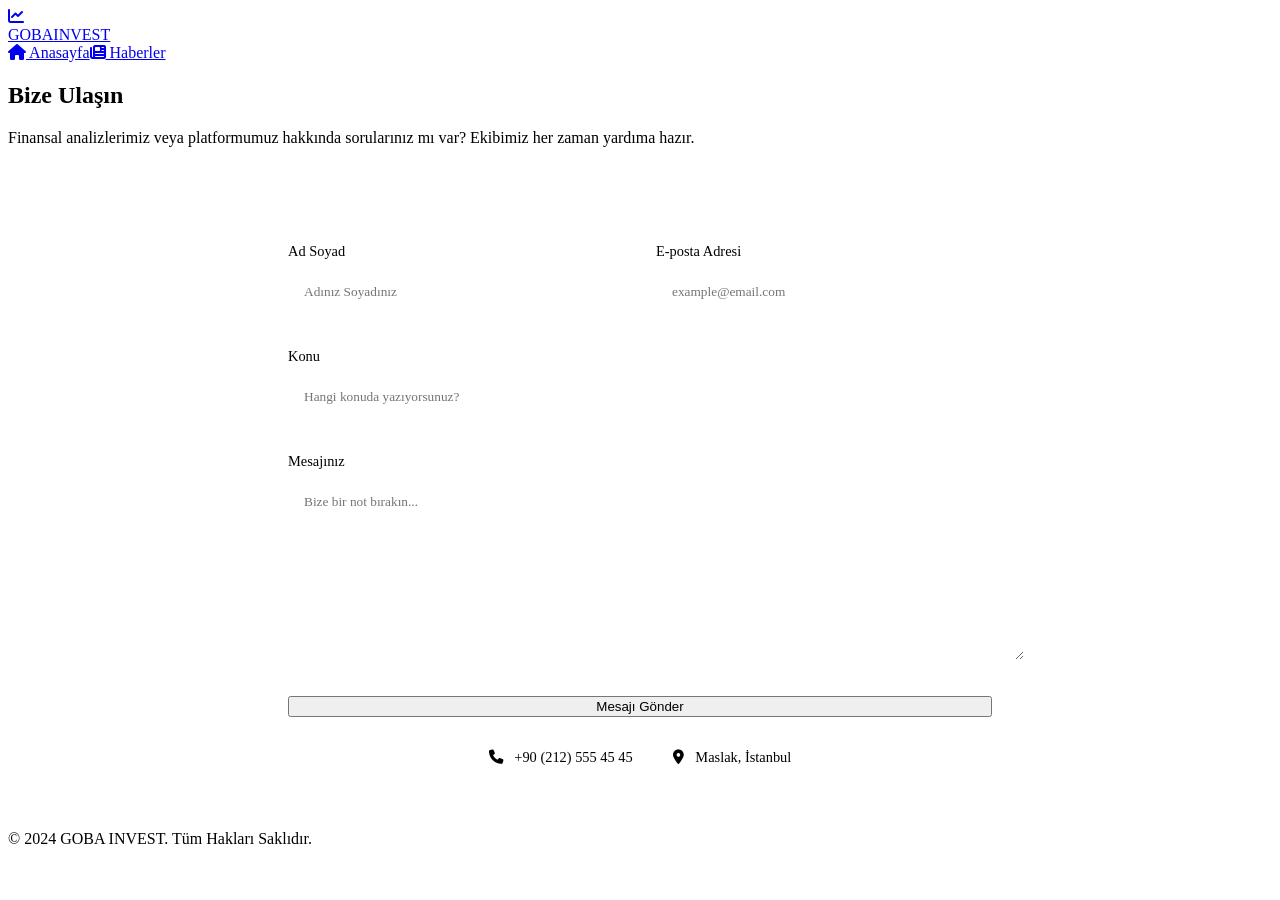
==== templates/contact.html @ 784fe3b7 "İlk commit: GOBA Invest - Yapay Zeka Destekli Döviz Tahmin Platformu" ====
<!DOCTYPE html>
<html lang="tr">
<head>
    <meta charset="UTF-8">
    <meta name="viewport" content="width=device-width, initial-scale=1.0">
    <title>İletişim | GOBA INVEST</title>
    <link rel="stylesheet" href="{{ url_for('static', filename='main.css') }}">
    <link rel="stylesheet" href="https://cdnjs.cloudflare.com/ajax/libs/font-awesome/6.5.1/css/all.min.css">
    <style>
        .form-group {
            margin-bottom: 2rem;
            text-align: left;
        }
        .form-group label {
            display: block;
            margin-bottom: 0.5rem;
            color: var(--text-secondary);
            font-size: 0.9rem;
        }
        .form-control {
            width: 100%;
            padding: 1rem;
            background: rgba(255, 255, 255, 0.05);
            border: 1px solid var(--card-border);
            border-radius: 12px;
            color: white;
            font-family: inherit;
            transition: var(--transition);
        }
        .form-control:focus {
            outline: none;
            border-color: var(--accent-secondary);
            background: rgba(255, 255, 255, 0.08);
        }
        textarea.form-control {
            min-height: 150px;
            resize: vertical;
        }
    </style>
</head>
<body>
    <header>
        <div class="container nav-container">
            <a href="/" class="nav-logo">
                <div class="logo-symbol"><i class="fa-solid fa-chart-line"></i></div>
                <span class="logo-text">GOBA<span>INVEST</span></span>
            </a>
            <nav style="display: flex; align-items: center;">
                <a href="/"><i class="fa-solid fa-house"></i> Anasayfa</a>
                <a href="/news"><i class="fa-solid fa-newspaper"></i> Haberler</a>
                <a href="/contact" style="color: white;"><i class="fa-solid fa-envelope"></i> İletişim</a>
            </nav>
        </div>
    </header>

    <main class="container">
        <section class="hero" style="padding-bottom: 2rem;">
            <h1>Bize Ulaşın</h1>
            <p>Finansal analizlerimiz veya platformumuz hakkında sorularınız mı var? Ekibimiz her zaman yardıma hazır.</p>
        </section>

        <div style="max-width: 800px; margin: 0 auto;">
            <div class="glass-card" style="padding: 3rem;">
                <form action="/contact" method="post">
                    <div style="display: grid; grid-template-columns: 1fr 1fr; gap: 2rem;">
                        <div class="form-group">
                            <label>Ad Soyad</label>
                            <input type="text" name="name" class="form-control" placeholder="Adınız Soyadınız" required>
                        </div>
                        <div class="form-group">
                            <label>E-posta Adresi</label>
                            <input type="email" name="email" class="form-control" placeholder="example@email.com" required>
                        </div>
                    </div>
                    
                    <div class="form-group">
                        <label>Konu</label>
                        <input type="text" name="subject" class="form-control" placeholder="Hangi konuda yazıyorsunuz?" required>
                    </div>

                    <div class="form-group">
                        <label>Mesajınız</label>
                        <textarea name="message" class="form-control" placeholder="Bize bir not bırakın..." required></textarea>
                    </div>

                    <button type="submit" class="btn btn-primary" style="width: 100%;">Mesajı Gönder</button>
                    
                    <div style="margin-top: 2rem; display: flex; justify-content: center; gap: 40px; color: var(--text-secondary); font-size: 0.9rem;">
                        <span><i class="fa-solid fa-phone" style="margin-right: 8px;"></i> +90 (212) 555 45 45</span>
                        <span><i class="fa-solid fa-location-dot" style="margin-right: 8px;"></i> Maslak, İstanbul</span>
                    </div>
                </form>
            </div>
        </div>
    </main>

    <footer>
        <p>&copy; 2024 GOBA INVEST. Tüm Hakları Saklıdır.</p>
    </footer>
</body>
</html>
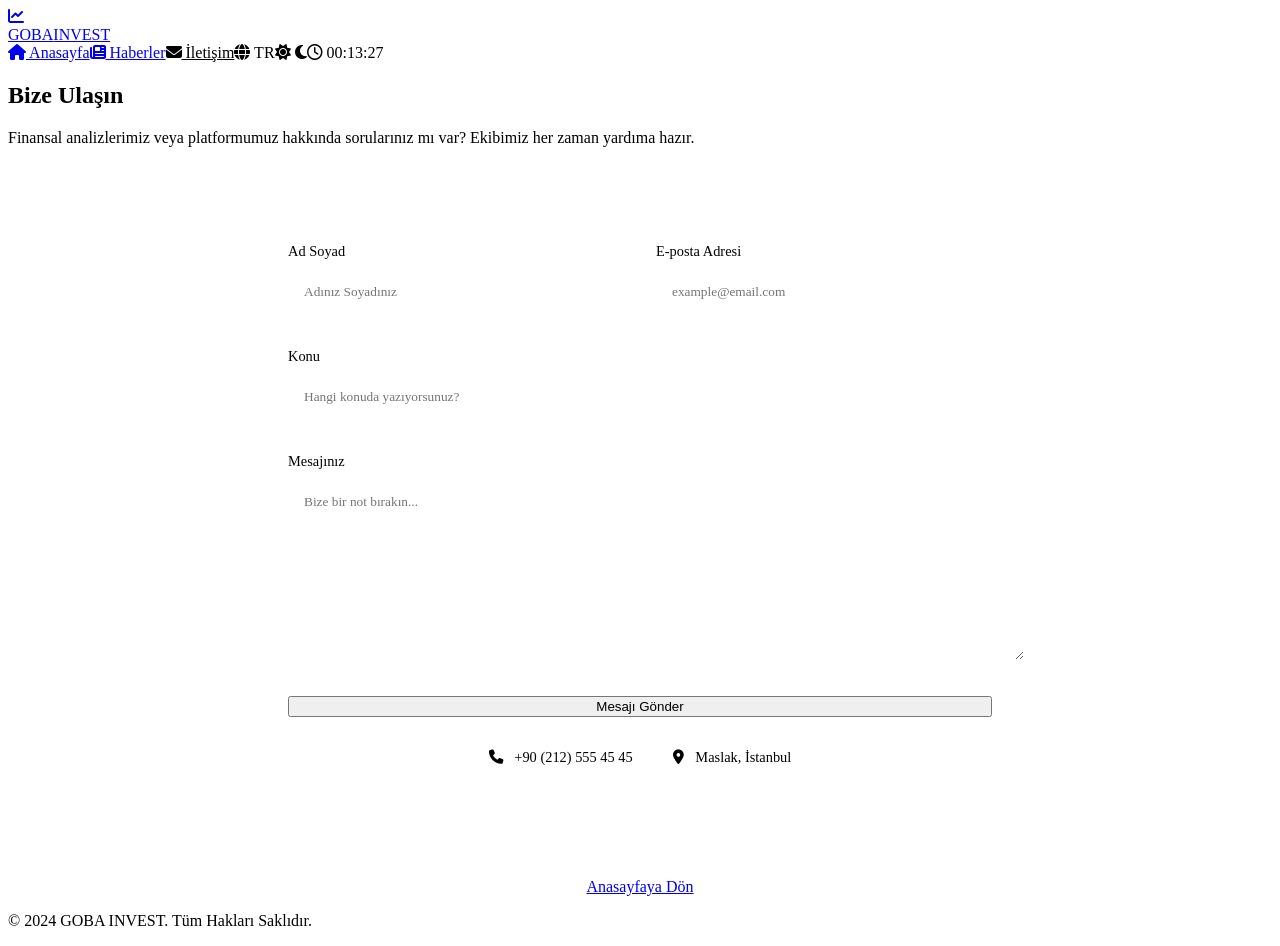
==== commit 9b7b8e9e: "Fix initial update time display and enable dynamic chart localization" ====
--- a/templates/contact.html
+++ b/templates/contact.html
@@ -1,5 +1,13 @@
 <!DOCTYPE html>
-<html lang="tr">
+<html lang="tr" data-theme="dark">
+<script>
+    (function() {
+        const theme = localStorage.getItem('theme') || 'dark';
+        document.documentElement.setAttribute('data-theme', theme);
+        const lang = localStorage.getItem('lang') || 'tr';
+        document.documentElement.setAttribute('lang', lang);
+    })();
+</script>
 <head>
     <meta charset="UTF-8">
     <meta name="viewport" content="width=device-width, initial-scale=1.0">
@@ -20,10 +28,10 @@
         .form-control {
             width: 100%;
             padding: 1rem;
-            background: rgba(255, 255, 255, 0.05);
+            background: var(--card-bg);
             border: 1px solid var(--card-border);
             border-radius: 12px;
-            color: white;
+            color: var(--text-primary);
             font-family: inherit;
             transition: var(--transition);
         }
@@ -46,17 +54,29 @@
                 <span class="logo-text">GOBA<span>INVEST</span></span>
             </a>
             <nav style="display: flex; align-items: center;">
-                <a href="/"><i class="fa-solid fa-house"></i> Anasayfa</a>
-                <a href="/news"><i class="fa-solid fa-newspaper"></i> Haberler</a>
-                <a href="/contact" style="color: white;"><i class="fa-solid fa-envelope"></i> İletişim</a>
+                <a href="/" data-i18n="nav_home"><i class="fa-solid fa-house"></i> Anasayfa</a>
+                <a href="/news" data-i18n="nav_news"><i class="fa-solid fa-newspaper"></i> Haberler</a>
+                <a href="/contact" class="nav-active" data-i18n="nav_contact" style="color: var(--accent-secondary);"><i class="fa-solid fa-envelope"></i> İletişim</a>
+                <div class="lang-switch" id="lang-toggle">
+                    <i class="fa-solid fa-globe"></i>
+                    <span id="lang-text">TR</span>
+                </div>
+                <div class="theme-switch" id="theme-toggle" title="Tema Değiştir">
+                    <i class="fa-solid fa-sun"></i>
+                    <i class="fa-solid fa-moon"></i>
+                </div>
+                <div class="clock-display" id="live-clock">
+                    <i class="fa-regular fa-clock"></i>
+                    <span>00:00:00</span>
+                </div>
             </nav>
         </div>
     </header>
 
     <main class="container">
         <section class="hero" style="padding-bottom: 2rem;">
-            <h1>Bize Ulaşın</h1>
-            <p>Finansal analizlerimiz veya platformumuz hakkında sorularınız mı var? Ekibimiz her zaman yardıma hazır.</p>
+            <h1 data-i18n="contact_title">Bize Ulaşın</h1>
+            <p data-i18n="contact_subtitle">Finansal analizlerimiz veya platformumuz hakkında sorularınız mı var? Ekibimiz her zaman yardıma hazır.</p>
         </section>
 
         <div style="max-width: 800px; margin: 0 auto;">
@@ -64,38 +84,122 @@
                 <form action="/contact" method="post">
                     <div style="display: grid; grid-template-columns: 1fr 1fr; gap: 2rem;">
                         <div class="form-group">
-                            <label>Ad Soyad</label>
-                            <input type="text" name="name" class="form-control" placeholder="Adınız Soyadınız" required>
+                            <label data-i18n="label_name">Ad Soyad</label>
+                            <input type="text" name="name" class="form-control" placeholder="Adınız Soyadınız" data-i18n-placeholder="placeholder_name" required>
                         </div>
                         <div class="form-group">
-                            <label>E-posta Adresi</label>
+                            <label data-i18n="label_email">E-posta Adresi</label>
                             <input type="email" name="email" class="form-control" placeholder="example@email.com" required>
                         </div>
                     </div>
                     
                     <div class="form-group">
-                        <label>Konu</label>
-                        <input type="text" name="subject" class="form-control" placeholder="Hangi konuda yazıyorsunuz?" required>
+                        <label data-i18n="label_subject">Konu</label>
+                        <input type="text" name="subject" class="form-control" placeholder="Hangi konuda yazıyorsunuz?" data-i18n-placeholder="placeholder_subject" required>
                     </div>
 
                     <div class="form-group">
-                        <label>Mesajınız</label>
-                        <textarea name="message" class="form-control" placeholder="Bize bir not bırakın..." required></textarea>
-                    </div>
-
-                    <button type="submit" class="btn btn-primary" style="width: 100%;">Mesajı Gönder</button>
+                        <label data-i18n="label_message">Mesajınız</label>
+                        <textarea name="message" class="form-control" placeholder="Bize bir not bırakın..." data-i18n-placeholder="placeholder_message" required></textarea>
+                    </div>
+
+                    <button type="submit" class="btn btn-primary" style="width: 100%;" data-i18n="btn_send">Mesajı Gönder</button>
                     
                     <div style="margin-top: 2rem; display: flex; justify-content: center; gap: 40px; color: var(--text-secondary); font-size: 0.9rem;">
-                        <span><i class="fa-solid fa-phone" style="margin-right: 8px;"></i> +90 (212) 555 45 45</span>
-                        <span><i class="fa-solid fa-location-dot" style="margin-right: 8px;"></i> Maslak, İstanbul</span>
+                        <span data-i18n="contact_phone"><i class="fa-solid fa-phone" style="margin-right: 8px;"></i> +90 (212) 555 45 45</span>
+                        <span data-i18n="contact_address"><i class="fa-solid fa-location-dot" style="margin-right: 8px;"></i> Maslak, İstanbul</span>
                     </div>
                 </form>
             </div>
         </div>
+        <div style="text-align: center; margin-top: 4rem;">
+            <a href="/" data-i18n="back_to_home" class="btn btn-primary">Anasayfaya Dön</a>
+        </div>
     </main>
 
     <footer>
-        <p>&copy; 2024 GOBA INVEST. Tüm Hakları Saklıdır.</p>
+        <p data-i18n="footer_text">&copy; 2024 GOBA INVEST. Tüm Hakları Saklıdır.</p>
     </footer>
+    <script>
+        // Theme Toggle Logic
+        const themeToggle = document.getElementById('theme-toggle');
+        const html = document.documentElement;
+        // Language Logic
+        const translations = {
+            'tr': {
+                'nav_home': '<i class="fa-solid fa-house"></i> Anasayfa',
+                'nav_news': '<i class="fa-solid fa-newspaper"></i> Haberler',
+                'nav_contact': '<i class="fa-solid fa-envelope"></i> İletişim',
+                'contact_title': 'Bize Ulaşın',
+                'contact_subtitle': 'Finansal analizlerimiz veya platformumuz hakkında sorularınız mı var? Ekibimiz her zaman yardıma hazır.',
+                'label_name': 'Ad Soyad', 'label_email': 'E-posta Adresi', 'label_subject': 'Konu', 'label_message': 'Mesajınız',
+                'placeholder_name': 'Adınız Soyadınız', 'placeholder_subject': 'Hangi konuda yazıyorsunuz?', 'placeholder_message': 'Bize bir not bırakın...',
+                'btn_send': 'Mesajı Gönder',
+                'back_to_home': 'Anasayfaya Dön',
+                'footer_text': '&copy; 2024 GOBA INVEST. Tüm Hakları Saklıdır.',
+                'contact_phone': '<i class="fa-solid fa-phone" style="margin-right: 8px;"></i> +90 (212) 555 45 45',
+                'contact_address': '<i class="fa-solid fa-location-dot" style="margin-right: 8px;"></i> Maslak, İstanbul'
+            },
+            'en': {
+                'nav_home': '<i class="fa-solid fa-house"></i> Home',
+                'nav_news': '<i class="fa-solid fa-newspaper"></i> News',
+                'nav_contact': '<i class="fa-solid fa-envelope"></i> Contact',
+                'contact_title': 'Contact Us',
+                'contact_subtitle': 'Do you have questions about our financial analysis or platform? Our team is always ready to help.',
+                'label_name': 'Full Name', 'label_email': 'Email Address', 'label_subject': 'Subject', 'label_message': 'Your Message',
+                'placeholder_name': 'Your full name', 'placeholder_subject': 'What are you writing about?', 'placeholder_message': 'Leave us a note...',
+                'btn_send': 'Send Message',
+                'back_to_home': 'Back to Home',
+                'footer_text': '&copy; 2024 GOBA INVEST. All Rights Reserved.',
+                'contact_phone': '<i class="fa-solid fa-phone" style="margin-right: 8px;"></i> +90 (212) 555 45 45',
+                'contact_address': '<i class="fa-solid fa-location-dot" style="margin-right: 8px;"></i> Maslak, Istanbul'
+            }
+        };
+
+        const langToggle = document.getElementById('lang-toggle');
+        const langText = document.getElementById('lang-text');
+
+        function updateLanguage(lang) {
+            document.querySelectorAll('[data-i18n]').forEach(el => {
+                const key = el.getAttribute('data-i18n');
+                if (translations[lang][key]) el.innerHTML = translations[lang][key];
+            });
+            document.querySelectorAll('[data-i18n-placeholder]').forEach(el => {
+                const key = el.getAttribute('data-i18n-placeholder');
+                if (translations[lang][key]) el.setAttribute('placeholder', translations[lang][key]);
+            });
+            langText.innerText = lang.toUpperCase();
+            localStorage.setItem('lang', lang);
+            html.setAttribute('lang', lang);
+        }
+        langToggle.addEventListener('click', () => {
+            const currentLang = html.getAttribute('lang') || 'tr';
+            updateLanguage(currentLang === 'tr' ? 'en' : 'tr');
+        });
+
+        themeToggle.addEventListener('click', () => {
+            console.log("Theme click detected");
+            const currentTheme = html.getAttribute('data-theme') || 'dark';
+            const newTheme = currentTheme === 'dark' ? 'light' : 'dark';
+            console.log("Switching theme to:", newTheme);
+            html.setAttribute('data-theme', newTheme);
+            localStorage.setItem('theme', newTheme);
+        });
+
+        const savedLang = localStorage.getItem('lang') || 'tr';
+        updateLanguage(savedLang);
+        console.log("Contact Page Ready - Current Lang:", savedLang);
+
+        // Live Clock logic
+        function updateClock() {
+            const clockEl = document.querySelector('#live-clock span');
+            if (clockEl) {
+                const now = new Date();
+                clockEl.textContent = now.toLocaleTimeString('tr-TR', { hour12: false });
+            }
+        }
+        setInterval(updateClock, 1000);
+        updateClock();
+    </script>
 </body>
 </html>
